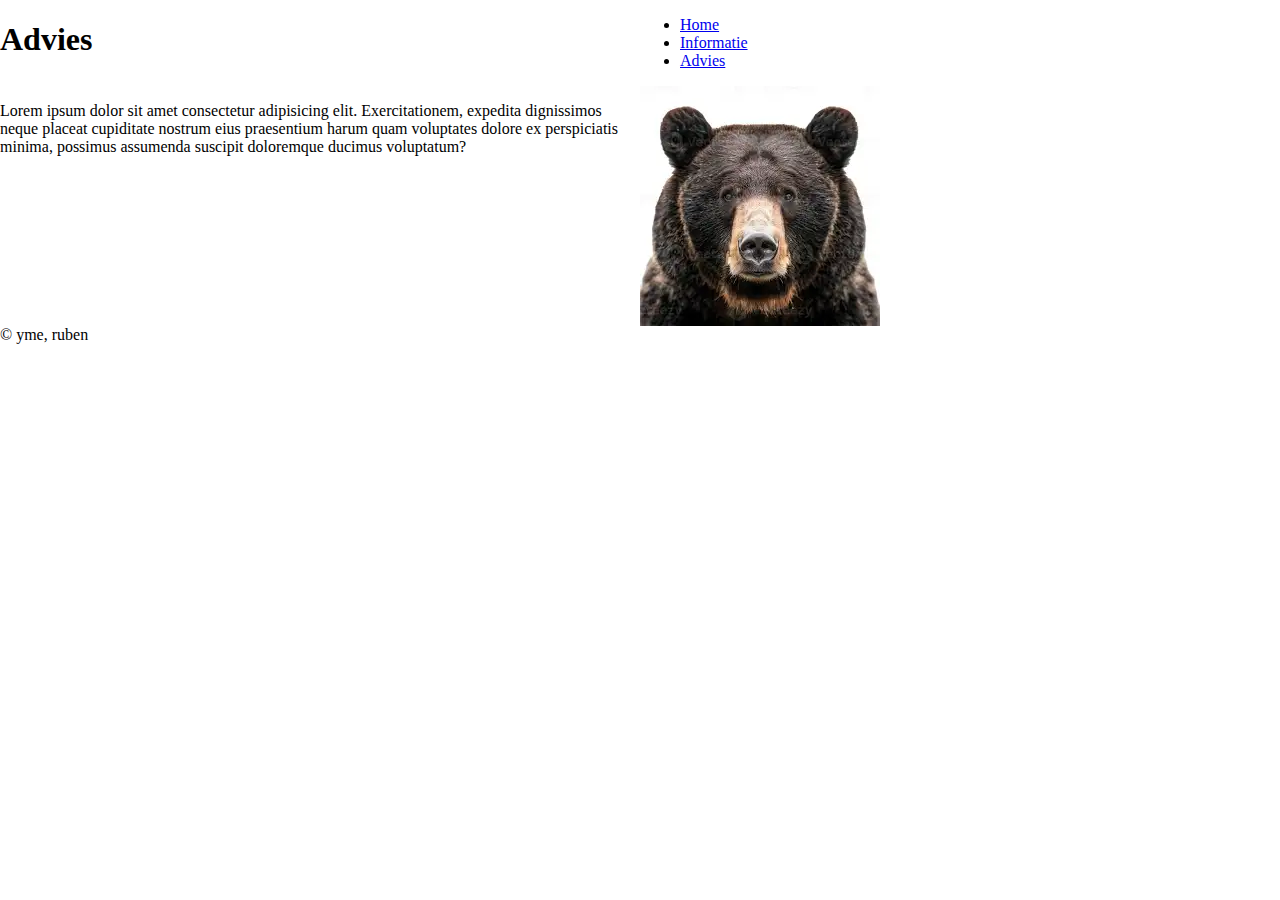
==== Advies.html @ 88ccb25f "l" ====
<!DOCTYPE html>
<html>
<head>
    <meta charset="utf-8">
    <meta name="viewport" content="width=device-width">
    <title>Advies</title>
    <link href="Advies.css" rel="stylesheet" type="text/css" />
</head>
<main>
<body>
<div class="grid-container">
    <header class="header"><h1>Advies</h1></header>
    <nav class="nav">
        <ul>
            <li><a href="index.html">Home</a></li>
            <li><a href="Informatie.html">Informatie</a></li>
            <li><a href="Advies.html">Advies</a></li>
        </ul>
    </nav>
    <article class="art1">
        <p>Lorem ipsum dolor sit amet consectetur adipisicing elit. Exercitationem, expedita dignissimos neque placeat cupiditate nostrum eius praesentium harum quam voluptates dolore ex perspiciatis minima, possimus assumenda suscipit doloremque ducimus voluptatum?</p>
    </article>
    <img 
    src="/images/woopsies.jpg"
    width="auto"
    height="auto">
    <div class="footer">
        &copy; yme, ruben
    </div>
</body>
</main>
</html>
---- Advies.css ----
html, body {
    height: 100%;
    margin: 0;
    padding: 0;
}
h1 {
    color: rgb(0, 0, 0);
}
.grid-container {
    display: grid;
    grid-template-areas: 
  "a a"
  "n n"
  "b c"
  "d e"
  "f g"
  "h i"
  "u u";
    grid-template-columns: 1fr 1fr;
    grid-template-rows: auto auto auto auto auto auto auto;
    gap: 0;
}
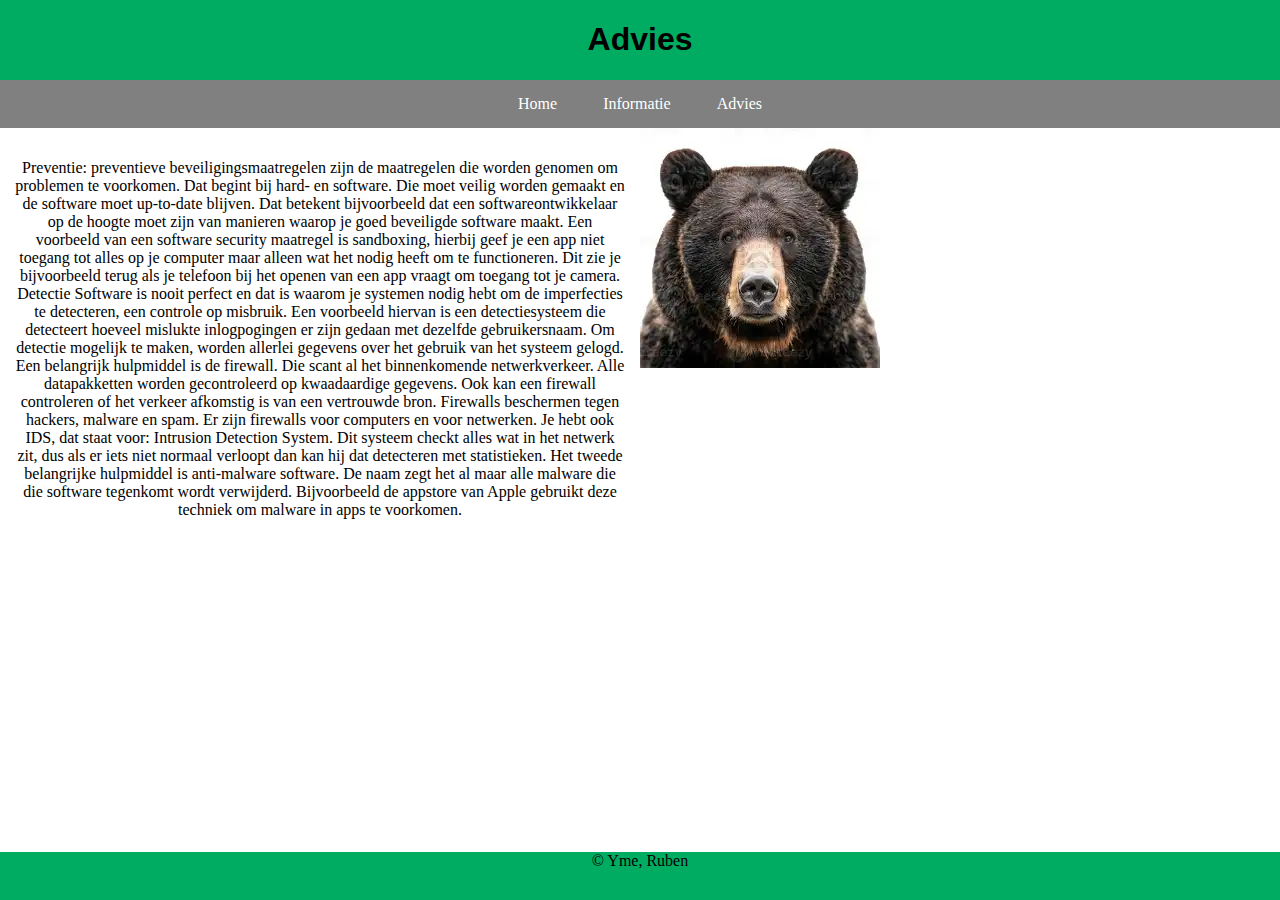
==== commit 28718e5e: "l" ====
--- a/Advies.html
+++ b/Advies.html
@@ -18,15 +18,22 @@
         </ul>
     </nav>
     <article class="art1">
-        <p>Lorem ipsum dolor sit amet consectetur adipisicing elit. Exercitationem, expedita dignissimos neque placeat cupiditate nostrum eius praesentium harum quam voluptates dolore ex perspiciatis minima, possimus assumenda suscipit doloremque ducimus voluptatum?</p>
+        <p>Preventie:
+            preventieve beveiligingsmaatregelen zijn de maatregelen die worden genomen om problemen te voorkomen. Dat begint bij hard- en software. Die moet veilig worden gemaakt en de software moet up-to-date blijven. Dat betekent bijvoorbeeld dat een softwareontwikkelaar op de hoogte moet zijn van manieren waarop je goed beveiligde software maakt. Een voorbeeld van een software security maatregel is sandboxing, hierbij geef je een app niet toegang tot alles op je computer maar alleen wat het nodig heeft om te functioneren. Dit zie je bijvoorbeeld terug als je telefoon bij het openen van een app vraagt om toegang tot je camera. 
+            Detectie
+            Software is nooit perfect en dat is waarom je systemen nodig hebt om de imperfecties te detecteren, een controle op misbruik. Een voorbeeld hiervan is een detectiesysteem die detecteert hoeveel mislukte inlogpogingen er zijn gedaan met dezelfde gebruikersnaam. Om detectie mogelijk te maken, worden allerlei gegevens over het gebruik van het systeem gelogd. 
+            Een belangrijk hulpmiddel is de firewall. Die scant al het binnenkomende netwerkverkeer. Alle datapakketten worden gecontroleerd op kwaadaardige gegevens. Ook kan een firewall controleren of het verkeer afkomstig is van een vertrouwde bron. Firewalls beschermen tegen hackers, malware en spam. Er zijn firewalls voor computers en voor netwerken. Je hebt ook IDS, dat staat voor: Intrusion Detection System. Dit systeem checkt alles wat in het netwerk zit, dus als er iets niet normaal verloopt dan kan hij dat detecteren met statistieken. 
+            Het tweede belangrijke hulpmiddel is anti-malware software. De naam zegt het al maar alle malware die die software tegenkomt wordt verwijderd. Bijvoorbeeld de appstore van Apple gebruikt deze techniek om malware in apps te voorkomen. 
+            </p>
     </article>
-    <img 
+    <img class="img"
     src="/images/woopsies.jpg"
     width="auto"
     height="auto">
     <div class="footer">
-        &copy; yme, ruben
+        &copy; Yme, Ruben
     </div>
+</div>
 </body>
 </main>
 </html>--- a/Advies.css
+++ b/Advies.css
@@ -12,11 +12,64 @@
   "a a"
   "n n"
   "b c"
-  "d e"
-  "f g"
-  "h i"
   "u u";
     grid-template-columns: 1fr 1fr;
-    grid-template-rows: auto auto auto auto auto auto auto;
+    grid-template-rows: auto auto 1fr auto;
     gap: 0;
+    min-height: 100vh;
+}
+.header {
+    text-align: center;
+  grid-area: a;
+  background-color: #00AC62;
+  top: 0;
+  margin: 0;
+  border: 0;
+  min-height: 5em;
+  font-family: Impact, Haettenschweiler, 'Arial Narrow Bold', sans-serif;
+}
+.nav {
+    grid-area: n;
+    text-align: center;
+  }
+.nav  ul{
+   display: flex;
+   justify-content: center;
+   gap: 1em; 
+   text-align: center;
+   background-color: grey;
+   padding: 0px;
+   margin: 0px;
+   list-style-type: none;
+   overflow: hidden;
+   min-width: 100%;
+}
+.nav a{
+   color:white;
+   display:block;
+   text-decoration:none; 
+   text-align:center;
+   padding:15px;
+}
+.nav a:hover{
+    background-color: rgb(80, 80, 80);
+}
+.nav li {
+    float: none;
+}
+.art1 {
+    text-align: center;
+    margin: 15px;
+    grid-area: b;
+}
+.img{
+    display: grid;
+    place-items: center;
+    grid-area: c;
+}
+.footer {
+    text-align: center;
+    grid-area: u;
+    background-color: #00AC62;
+    min-height: 3em
 }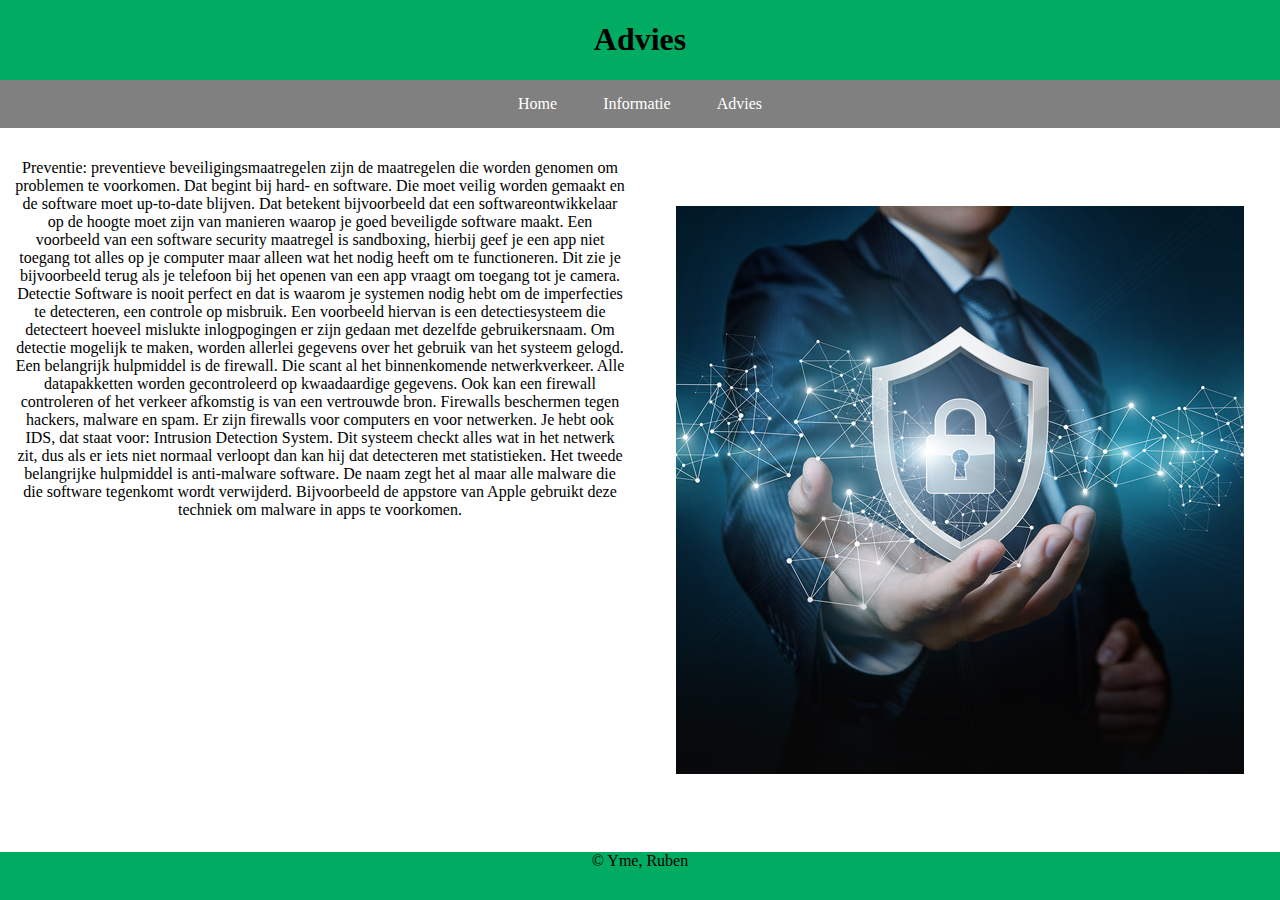
==== commit 4ab2234f: "l" ====
--- a/Advies.html
+++ b/Advies.html
@@ -27,7 +27,7 @@
             </p>
     </article>
     <img class="img"
-    src="/images/woopsies.jpg"
+    src="/images/Security-TRAC-Mobile-568x568px.jpg"
     width="auto"
     height="auto">
     <div class="footer">
--- a/Advies.css
+++ b/Advies.css
@@ -26,12 +26,15 @@
   margin: 0;
   border: 0;
   min-height: 5em;
-  font-family: Impact, Haettenschweiler, 'Arial Narrow Bold', sans-serif;
+  font-family:'Times New Roman', Times, serif;
+  position: sticky;
 }
 .nav {
     grid-area: n;
     text-align: center;
-  }
+    position: sticky;
+    top: 7%;
+}
 .nav  ul{
    display: flex;
    justify-content: center;
@@ -63,8 +66,8 @@
     grid-area: b;
 }
 .img{
-    display: grid;
-    place-items: center;
+    display: block;
+    margin: auto;
     grid-area: c;
 }
 .footer {
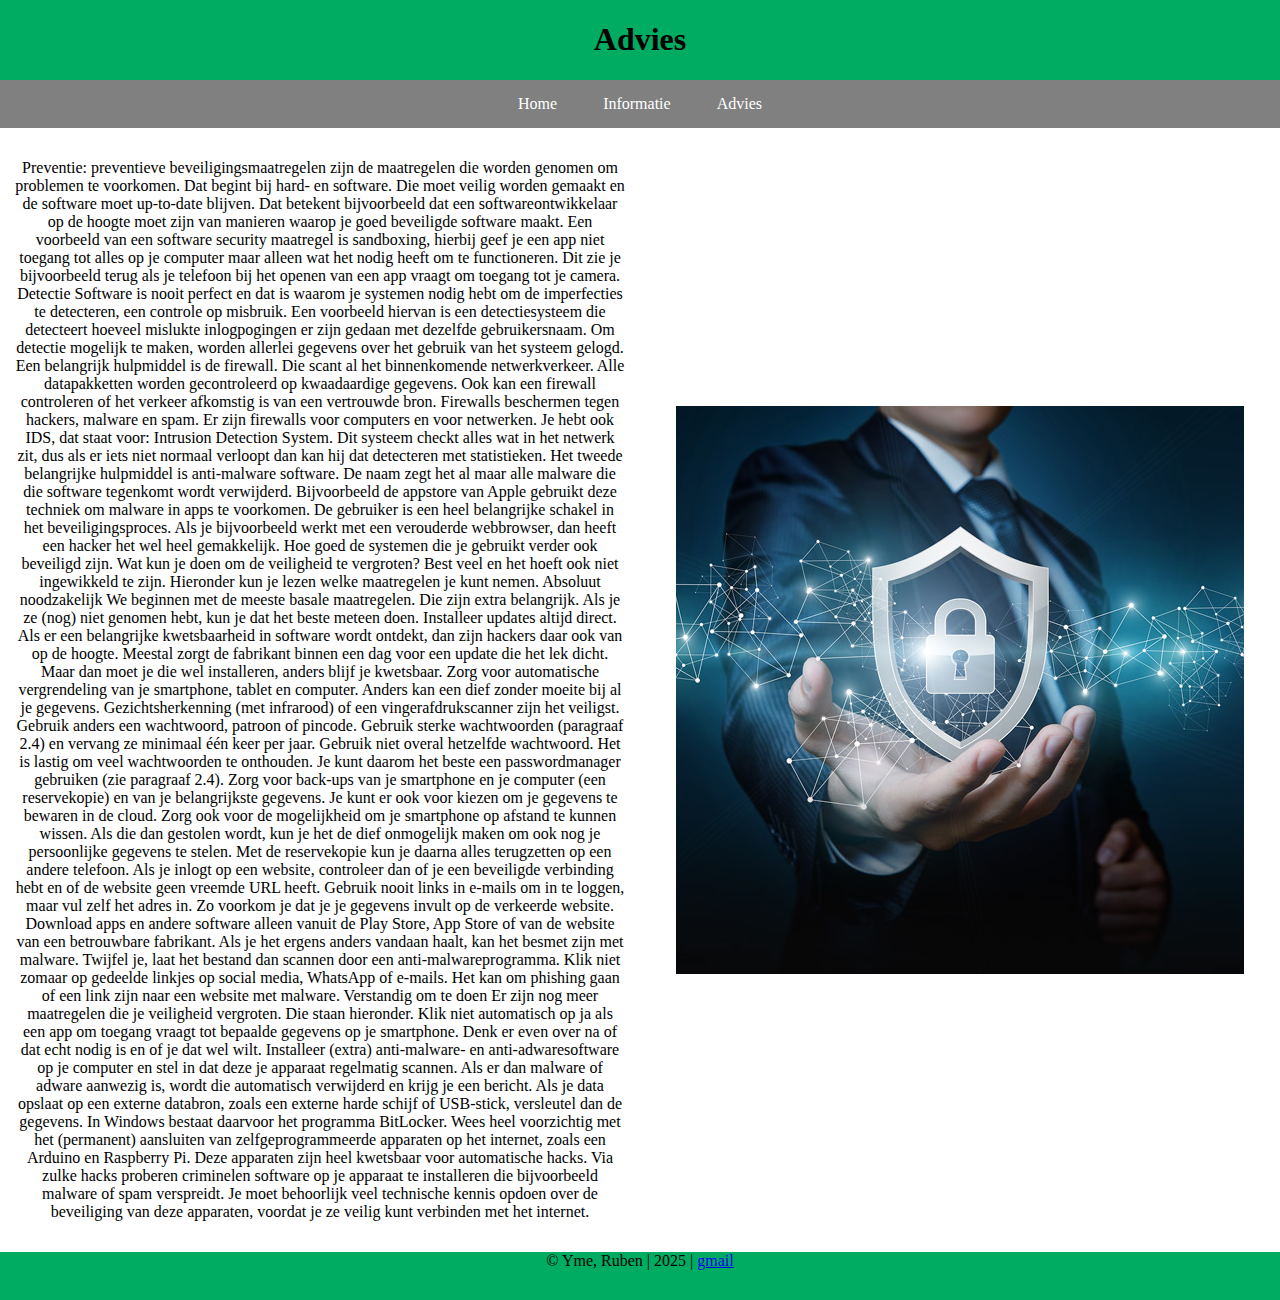
==== commit 583371e4: "l" ====
--- a/Advies.html
+++ b/Advies.html
@@ -24,6 +24,34 @@
             Software is nooit perfect en dat is waarom je systemen nodig hebt om de imperfecties te detecteren, een controle op misbruik. Een voorbeeld hiervan is een detectiesysteem die detecteert hoeveel mislukte inlogpogingen er zijn gedaan met dezelfde gebruikersnaam. Om detectie mogelijk te maken, worden allerlei gegevens over het gebruik van het systeem gelogd. 
             Een belangrijk hulpmiddel is de firewall. Die scant al het binnenkomende netwerkverkeer. Alle datapakketten worden gecontroleerd op kwaadaardige gegevens. Ook kan een firewall controleren of het verkeer afkomstig is van een vertrouwde bron. Firewalls beschermen tegen hackers, malware en spam. Er zijn firewalls voor computers en voor netwerken. Je hebt ook IDS, dat staat voor: Intrusion Detection System. Dit systeem checkt alles wat in het netwerk zit, dus als er iets niet normaal verloopt dan kan hij dat detecteren met statistieken. 
             Het tweede belangrijke hulpmiddel is anti-malware software. De naam zegt het al maar alle malware die die software tegenkomt wordt verwijderd. Bijvoorbeeld de appstore van Apple gebruikt deze techniek om malware in apps te voorkomen. 
+            De gebruiker is een heel belangrijke schakel in het beveiligingsproces. Als je bijvoorbeeld werkt met een verouderde webbrowser, dan heeft een hacker het wel heel gemakkelijk. Hoe goed de systemen die je gebruikt verder ook beveiligd zijn.
+            
+            Wat kun je doen om de veiligheid te vergroten? Best veel en het hoeft ook niet ingewikkeld te zijn. Hieronder kun je lezen welke maatregelen je kunt nemen.
+            
+             
+            Absoluut noodzakelijk
+            We beginnen met de meeste basale maatregelen. Die zijn extra belangrijk. Als je ze (nog) niet genomen hebt, kun je dat het beste meteen doen.
+            
+            
+            Installeer updates altijd direct. Als er een belangrijke kwetsbaarheid in software wordt ontdekt, dan zijn hackers daar ook van op de hoogte. Meestal zorgt de fabrikant binnen een dag voor een update die het lek dicht. Maar dan moet je die wel installeren, anders blijf je kwetsbaar.
+            Zorg voor automatische vergrendeling van je smartphone, tablet en computer. Anders kan een dief zonder moeite bij al je gegevens. Gezichtsherkenning (met infrarood) of een vingerafdrukscanner zijn het veiligst. Gebruik anders een wachtwoord, patroon of pincode.
+            Gebruik sterke wachtwoorden (paragraaf 2.4) en vervang ze minimaal één keer per jaar. Gebruik niet overal hetzelfde wachtwoord. Het is lastig om veel wachtwoorden te onthouden. Je kunt daarom het beste een passwordmanager gebruiken (zie paragraaf 2.4).
+            Zorg voor back-ups van je smartphone en je computer (een reservekopie) en van je belangrijkste gegevens. Je kunt er ook voor kiezen om je gegevens te bewaren in de cloud. Zorg ook voor de mogelijkheid om je smartphone op afstand te kunnen wissen. Als die dan gestolen wordt, kun je het de dief onmogelijk maken om ook nog je persoonlijke gegevens te stelen. Met de reservekopie kun je daarna alles terugzetten op een andere telefoon.
+            Als je inlogt op een website, controleer dan of je een beveiligde verbinding hebt en of de website geen vreemde URL heeft. Gebruik nooit links in e-mails om in te loggen, maar vul zelf het adres in. Zo voorkom je dat je je gegevens invult op de verkeerde website.
+            Download apps en andere software alleen vanuit de Play Store, App Store of van de website van een betrouwbare fabrikant. Als je het ergens anders vandaan haalt, kan het besmet zijn met malware. Twijfel je, laat het bestand dan scannen door een anti-malwareprogramma.
+            Klik niet zomaar op gedeelde linkjes op social media, WhatsApp of e-mails. Het kan om phishing gaan of een link zijn naar een website met malware.
+            
+            
+             
+            Verstandig om te doen
+            Er zijn nog meer maatregelen die je veiligheid vergroten. Die staan hieronder.
+            
+            
+            Klik niet automatisch op ja als een app om toegang vraagt tot bepaalde gegevens op je smartphone. Denk er even over na of dat echt nodig is en of je dat wel wilt.
+            Installeer (extra) anti-malware- en anti-adwaresoftware op je computer en stel in dat deze je apparaat regelmatig scannen. Als er dan malware of adware aanwezig is, wordt die automatisch verwijderd en krijg je een bericht.
+            Als je data opslaat op een externe databron, zoals een externe harde schijf of USB-stick, versleutel dan de gegevens. In Windows bestaat daarvoor het programma BitLocker.
+            Wees heel voorzichtig met het (permanent) aansluiten van zelfgeprogrammeerde apparaten op het internet, zoals een Arduino en Raspberry Pi. Deze apparaten zijn heel kwetsbaar voor automatische hacks. Via zulke hacks proberen criminelen software op je apparaat te installeren die bijvoorbeeld malware of spam verspreidt. Je moet behoorlijk veel technische kennis opdoen over de beveiliging van deze apparaten, voordat je ze veilig kunt verbinden met het internet.
+            
             </p>
     </article>
     <img class="img"
@@ -31,7 +59,7 @@
     width="auto"
     height="auto">
     <div class="footer">
-        &copy; Yme, Ruben
+        &copy; Yme, Ruben | 2025 | <a href="mailto:135872@stanislascollege.net">gmail</a>
     </div>
 </div>
 </body>
--- a/Advies.css
+++ b/Advies.css
@@ -33,7 +33,7 @@
     grid-area: n;
     text-align: center;
     position: sticky;
-    top: 7%;
+    top: 8%;
 }
 .nav  ul{
    display: flex;
@@ -69,6 +69,8 @@
     display: block;
     margin: auto;
     grid-area: c;
+    max-width: 100%;
+    height: auto;
 }
 .footer {
     text-align: center;
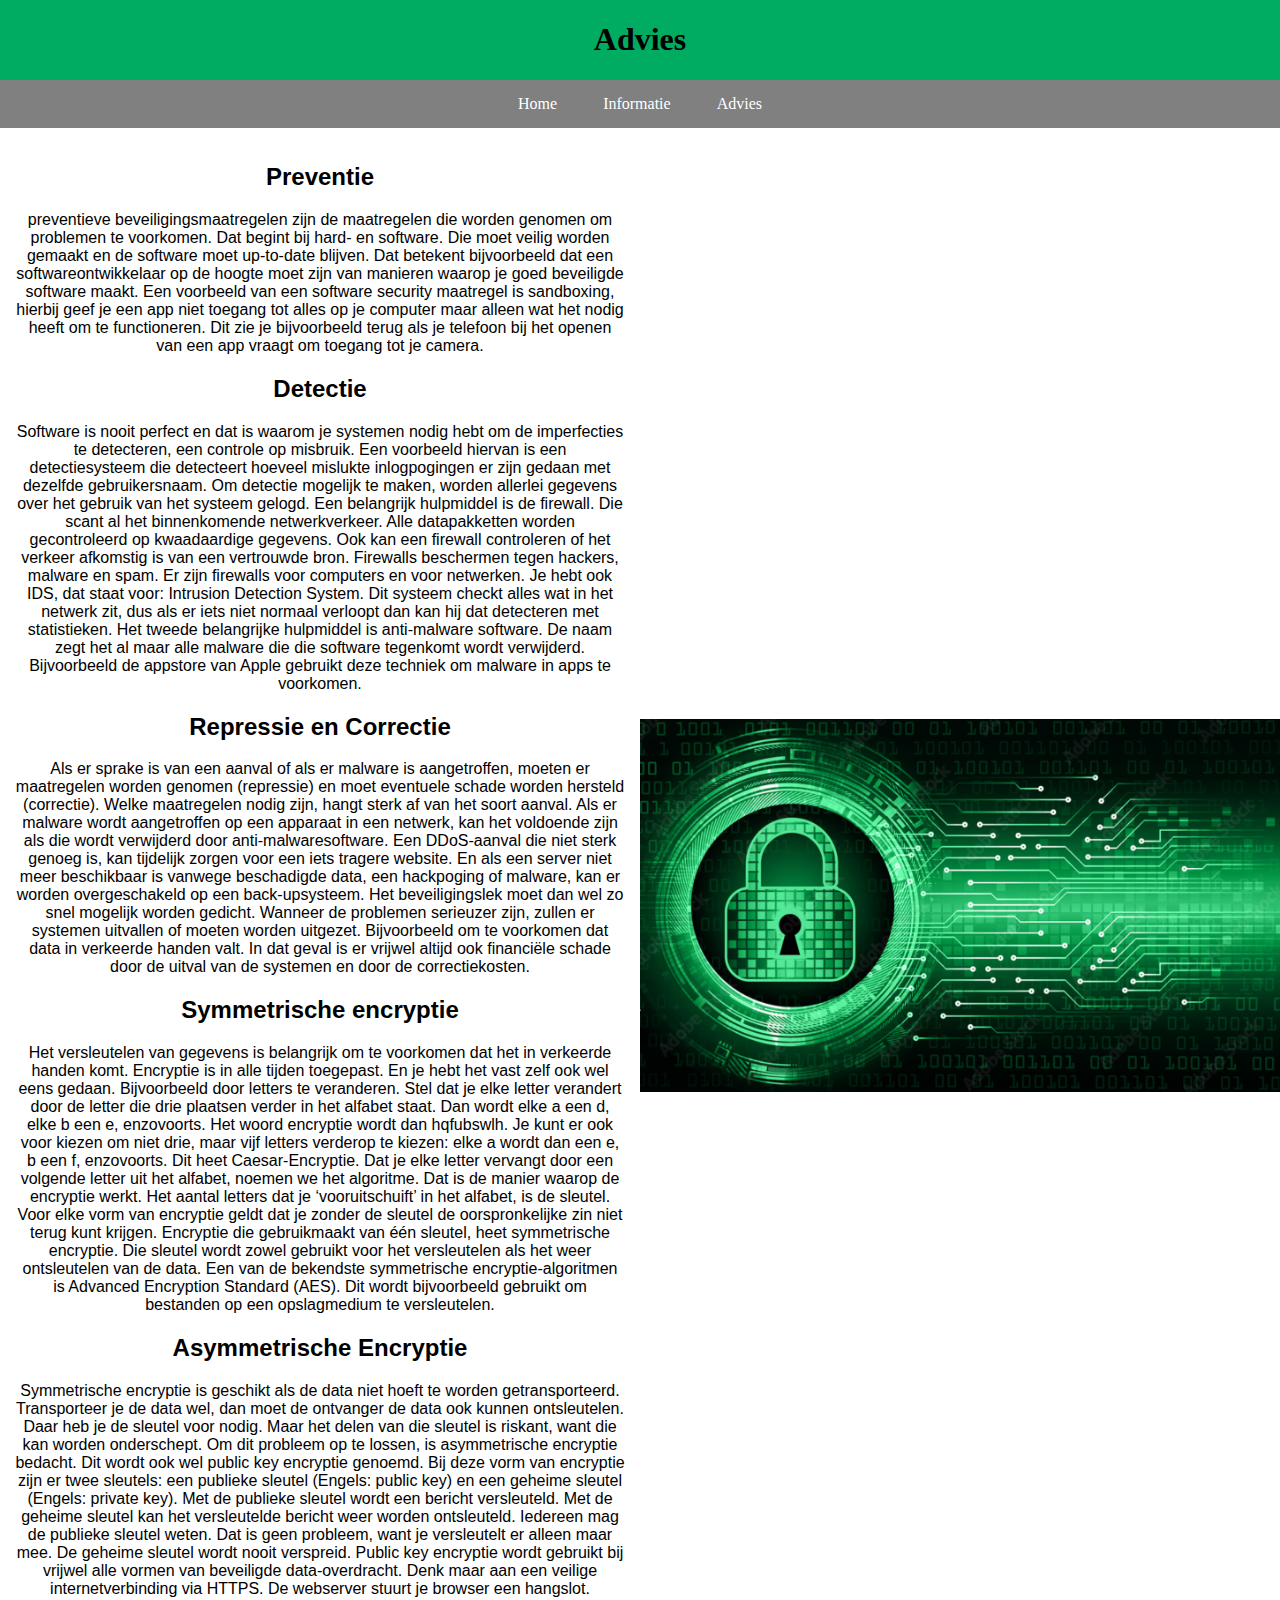
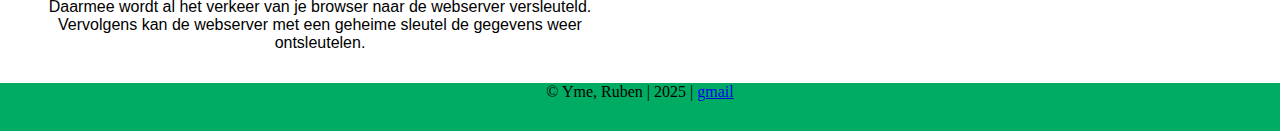
==== commit f1b35c30: "final" ====
--- a/Advies.html
+++ b/Advies.html
@@ -18,44 +18,37 @@
         </ul>
     </nav>
     <article class="art1">
-        <p>Preventie:
-            preventieve beveiligingsmaatregelen zijn de maatregelen die worden genomen om problemen te voorkomen. Dat begint bij hard- en software. Die moet veilig worden gemaakt en de software moet up-to-date blijven. Dat betekent bijvoorbeeld dat een softwareontwikkelaar op de hoogte moet zijn van manieren waarop je goed beveiligde software maakt. Een voorbeeld van een software security maatregel is sandboxing, hierbij geef je een app niet toegang tot alles op je computer maar alleen wat het nodig heeft om te functioneren. Dit zie je bijvoorbeeld terug als je telefoon bij het openen van een app vraagt om toegang tot je camera. 
-            Detectie
+        <h2>Preventie</h2>
+        <p>
+        preventieve beveiligingsmaatregelen zijn de maatregelen die worden genomen om problemen te voorkomen. Dat begint bij hard- en software. Die moet veilig worden gemaakt en de software moet up-to-date blijven. Dat betekent bijvoorbeeld dat een softwareontwikkelaar op de hoogte moet zijn van manieren waarop je goed beveiligde software maakt. Een voorbeeld van een software security maatregel is sandboxing, hierbij geef je een app niet toegang tot alles op je computer maar alleen wat het nodig heeft om te functioneren. Dit zie je bijvoorbeeld terug als je telefoon bij het openen van een app vraagt om toegang tot je camera.
+        </p>
+        <h2>Detectie</h2>
+        <p>
             Software is nooit perfect en dat is waarom je systemen nodig hebt om de imperfecties te detecteren, een controle op misbruik. Een voorbeeld hiervan is een detectiesysteem die detecteert hoeveel mislukte inlogpogingen er zijn gedaan met dezelfde gebruikersnaam. Om detectie mogelijk te maken, worden allerlei gegevens over het gebruik van het systeem gelogd. 
             Een belangrijk hulpmiddel is de firewall. Die scant al het binnenkomende netwerkverkeer. Alle datapakketten worden gecontroleerd op kwaadaardige gegevens. Ook kan een firewall controleren of het verkeer afkomstig is van een vertrouwde bron. Firewalls beschermen tegen hackers, malware en spam. Er zijn firewalls voor computers en voor netwerken. Je hebt ook IDS, dat staat voor: Intrusion Detection System. Dit systeem checkt alles wat in het netwerk zit, dus als er iets niet normaal verloopt dan kan hij dat detecteren met statistieken. 
-            Het tweede belangrijke hulpmiddel is anti-malware software. De naam zegt het al maar alle malware die die software tegenkomt wordt verwijderd. Bijvoorbeeld de appstore van Apple gebruikt deze techniek om malware in apps te voorkomen. 
-            De gebruiker is een heel belangrijke schakel in het beveiligingsproces. Als je bijvoorbeeld werkt met een verouderde webbrowser, dan heeft een hacker het wel heel gemakkelijk. Hoe goed de systemen die je gebruikt verder ook beveiligd zijn.
-            
-            Wat kun je doen om de veiligheid te vergroten? Best veel en het hoeft ook niet ingewikkeld te zijn. Hieronder kun je lezen welke maatregelen je kunt nemen.
-            
-             
-            Absoluut noodzakelijk
-            We beginnen met de meeste basale maatregelen. Die zijn extra belangrijk. Als je ze (nog) niet genomen hebt, kun je dat het beste meteen doen.
-            
-            
-            Installeer updates altijd direct. Als er een belangrijke kwetsbaarheid in software wordt ontdekt, dan zijn hackers daar ook van op de hoogte. Meestal zorgt de fabrikant binnen een dag voor een update die het lek dicht. Maar dan moet je die wel installeren, anders blijf je kwetsbaar.
-            Zorg voor automatische vergrendeling van je smartphone, tablet en computer. Anders kan een dief zonder moeite bij al je gegevens. Gezichtsherkenning (met infrarood) of een vingerafdrukscanner zijn het veiligst. Gebruik anders een wachtwoord, patroon of pincode.
-            Gebruik sterke wachtwoorden (paragraaf 2.4) en vervang ze minimaal één keer per jaar. Gebruik niet overal hetzelfde wachtwoord. Het is lastig om veel wachtwoorden te onthouden. Je kunt daarom het beste een passwordmanager gebruiken (zie paragraaf 2.4).
-            Zorg voor back-ups van je smartphone en je computer (een reservekopie) en van je belangrijkste gegevens. Je kunt er ook voor kiezen om je gegevens te bewaren in de cloud. Zorg ook voor de mogelijkheid om je smartphone op afstand te kunnen wissen. Als die dan gestolen wordt, kun je het de dief onmogelijk maken om ook nog je persoonlijke gegevens te stelen. Met de reservekopie kun je daarna alles terugzetten op een andere telefoon.
-            Als je inlogt op een website, controleer dan of je een beveiligde verbinding hebt en of de website geen vreemde URL heeft. Gebruik nooit links in e-mails om in te loggen, maar vul zelf het adres in. Zo voorkom je dat je je gegevens invult op de verkeerde website.
-            Download apps en andere software alleen vanuit de Play Store, App Store of van de website van een betrouwbare fabrikant. Als je het ergens anders vandaan haalt, kan het besmet zijn met malware. Twijfel je, laat het bestand dan scannen door een anti-malwareprogramma.
-            Klik niet zomaar op gedeelde linkjes op social media, WhatsApp of e-mails. Het kan om phishing gaan of een link zijn naar een website met malware.
-            
-            
-             
-            Verstandig om te doen
-            Er zijn nog meer maatregelen die je veiligheid vergroten. Die staan hieronder.
-            
-            
-            Klik niet automatisch op ja als een app om toegang vraagt tot bepaalde gegevens op je smartphone. Denk er even over na of dat echt nodig is en of je dat wel wilt.
-            Installeer (extra) anti-malware- en anti-adwaresoftware op je computer en stel in dat deze je apparaat regelmatig scannen. Als er dan malware of adware aanwezig is, wordt die automatisch verwijderd en krijg je een bericht.
-            Als je data opslaat op een externe databron, zoals een externe harde schijf of USB-stick, versleutel dan de gegevens. In Windows bestaat daarvoor het programma BitLocker.
-            Wees heel voorzichtig met het (permanent) aansluiten van zelfgeprogrammeerde apparaten op het internet, zoals een Arduino en Raspberry Pi. Deze apparaten zijn heel kwetsbaar voor automatische hacks. Via zulke hacks proberen criminelen software op je apparaat te installeren die bijvoorbeeld malware of spam verspreidt. Je moet behoorlijk veel technische kennis opdoen over de beveiliging van deze apparaten, voordat je ze veilig kunt verbinden met het internet.
-            
-            </p>
+            Het tweede belangrijke hulpmiddel is anti-malware software. De naam zegt het al maar alle malware die die software tegenkomt wordt verwijderd. Bijvoorbeeld de appstore van Apple gebruikt deze techniek om malware in apps te voorkomen.
+        </p>
+        <h2>Repressie en Correctie</h2>
+        <p>
+            Als er sprake is van een aanval of als er malware is aangetroffen, moeten er maatregelen worden genomen (repressie) en moet eventuele schade worden hersteld (correctie). Welke maatregelen nodig zijn, hangt sterk af van het soort aanval.
+            Als er malware wordt aangetroffen op een apparaat in een netwerk, kan het voldoende zijn als die wordt verwijderd door anti-malwaresoftware. Een DDoS-aanval die niet sterk genoeg is, kan tijdelijk zorgen voor een iets tragere website. En als een server niet meer beschikbaar is vanwege beschadigde data, een hackpoging of malware, kan er worden overgeschakeld op een back-upsysteem. Het beveiligingslek moet dan wel zo snel mogelijk worden gedicht.
+            Wanneer de problemen serieuzer zijn, zullen er systemen uitvallen of moeten worden uitgezet. Bijvoorbeeld om te voorkomen dat data in verkeerde handen valt. In dat geval is er vrijwel altijd ook financiële schade door de uitval van de systemen en door de correctiekosten.            
+        </p>
+        <h2>Symmetrische encryptie</h2>
+        <p>
+            Het versleutelen van gegevens is belangrijk om te voorkomen dat het in verkeerde handen komt. Encryptie is in alle tijden toegepast. En je hebt het vast zelf ook wel eens gedaan. Bijvoorbeeld door letters te veranderen. Stel dat je elke letter verandert door de letter die drie plaatsen verder in het alfabet staat. Dan wordt elke a een d, elke b een e, enzovoorts. Het woord encryptie wordt dan hqfubswlh. Je kunt er ook voor kiezen om niet drie, maar vijf letters verderop te kiezen: elke a wordt dan een e, b een f, enzovoorts. Dit heet Caesar-Encryptie.
+            Dat je elke letter vervangt door een volgende letter uit het alfabet, noemen we het algoritme. Dat is de manier waarop de encryptie werkt. Het aantal letters dat je ‘vooruitschuift’ in het alfabet, is de sleutel. Voor elke vorm van encryptie geldt dat je zonder de sleutel de oorspronkelijke zin niet terug kunt krijgen.
+            Encryptie die gebruikmaakt van één sleutel, heet symmetrische encryptie. Die sleutel wordt zowel gebruikt voor het versleutelen als het weer ontsleutelen van de data. Een van de bekendste symmetrische encryptie-algoritmen is Advanced Encryption Standard (AES). Dit wordt bijvoorbeeld gebruikt om bestanden op een opslagmedium te versleutelen.            
+        </p>
+        <h2>Asymmetrische Encryptie</h2>
+        <p>
+            Symmetrische encryptie is geschikt als de data niet hoeft te worden getransporteerd. Transporteer je de data wel, dan moet de ontvanger de data ook kunnen ontsleutelen. Daar heb je de sleutel voor nodig. Maar het delen van die sleutel is riskant, want die kan worden onderschept.
+            Om dit probleem op te lossen, is asymmetrische encryptie bedacht. Dit wordt ook wel public key encryptie genoemd. Bij deze vorm van encryptie zijn er twee sleutels: een publieke sleutel (Engels: public key) en een geheime sleutel (Engels: private key). Met de publieke sleutel wordt een bericht versleuteld. Met de geheime sleutel kan het versleutelde bericht weer worden ontsleuteld. Iedereen mag de publieke sleutel weten. Dat is geen probleem, want je versleutelt er alleen maar mee. De geheime sleutel wordt nooit verspreid.
+            Public key encryptie wordt gebruikt bij vrijwel alle vormen van beveiligde data-overdracht. Denk maar aan een veilige internetverbinding via HTTPS. De webserver stuurt je browser een hangslot. Daarmee wordt al het verkeer van je browser naar de webserver versleuteld. Vervolgens kan de webserver met een geheime sleutel de gegevens weer ontsleutelen.
+        </p>
     </article>
     <img class="img"
-    src="/images/Security-TRAC-Mobile-568x568px.jpg"
+    src="/images/advies.png"
     width="auto"
     height="auto">
     <div class="footer">
--- a/Advies.css
+++ b/Advies.css
@@ -2,9 +2,6 @@
     height: 100%;
     margin: 0;
     padding: 0;
-}
-h1 {
-    color: rgb(0, 0, 0);
 }
 .grid-container {
     display: grid;
@@ -19,7 +16,7 @@
     min-height: 100vh;
 }
 .header {
-    text-align: center;
+  text-align: center;
   grid-area: a;
   background-color: #00AC62;
   top: 0;
@@ -64,6 +61,7 @@
     text-align: center;
     margin: 15px;
     grid-area: b;
+    font-family:'Gill Sans', 'Gill Sans MT', Calibri, 'Trebuchet MS', sans-serif
 }
 .img{
     display: block;
